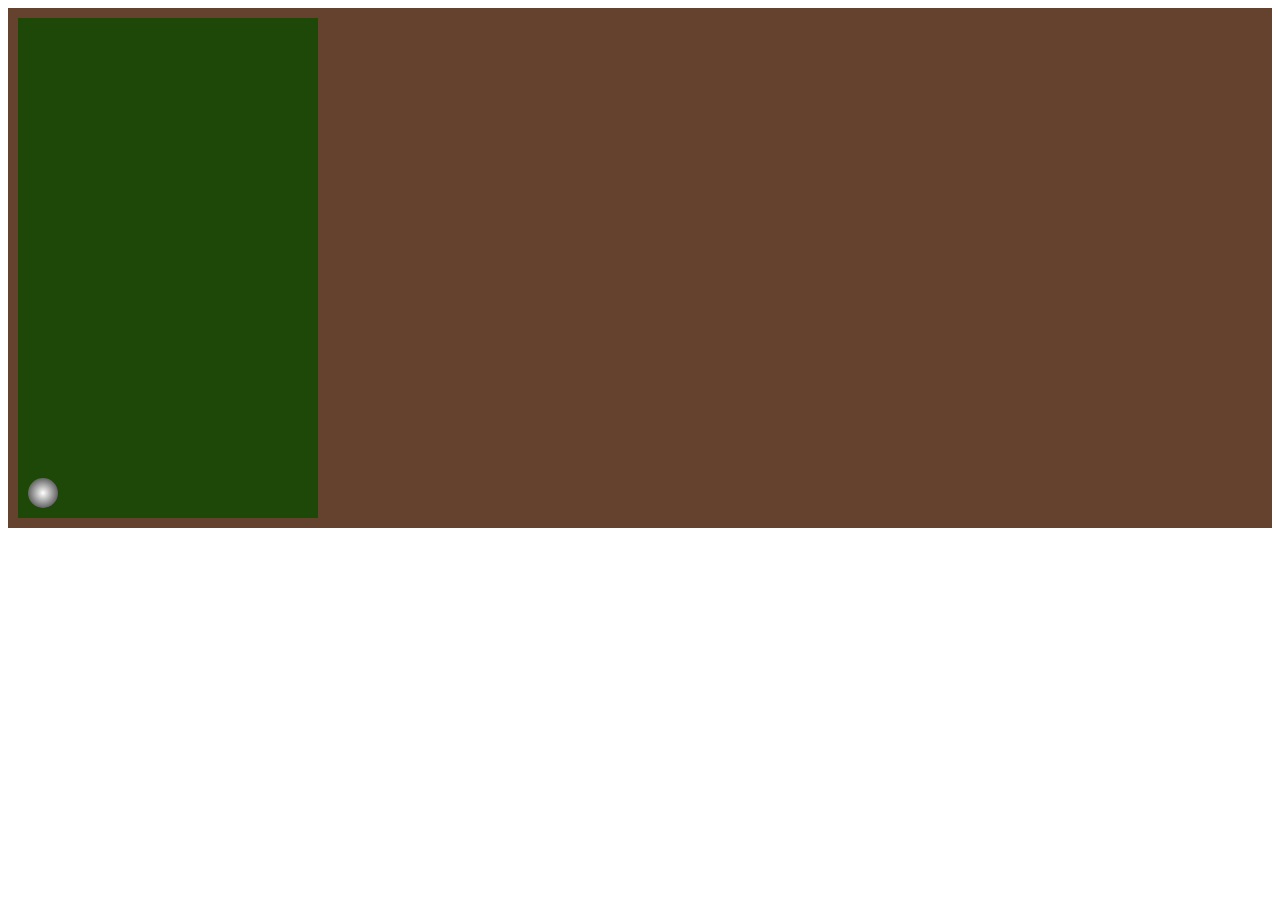
==== Krzysztof_Wcislo_Lab5/Projekt 2 - Ball in a hole/Ball_In_a_Hole.html @ 6db04891 "Add files via upload" ====
<!DOCTYPE html>
<html lang="en">
<head>
    <meta charset="UTF-8">
    <meta name="viewport" content="width=device-width, initial-scale=1.0">
    <meta http-equiv="X-UA-Compatible" content="ie=edge">
    <title>Document</title>
    <link rel="stylesheet" href="BIH.css">
    
</head>
<body>
    <div class="game">
        <div class="level">
            <div class="ball">

            </div>
        </div>
    </div>
    
    <script src="BIH.js"></script>
</body>
</html>
---- Krzysztof_Wcislo_Lab5/Projekt 2 - Ball in a hole/BIH.css ----
.ball {
    border-radius: 100%;
    background: radial-gradient(rgb(255, 255, 255), rgb(34, 34, 34));
    width: 30px;
    height: 30px;
    position: absolute;
    bottom: 10px;
    left: 10px;
}
.level {
    background-color: rgba(18, 73, 1, 0.87);
    width: 300px;
    height: 500px;
    position: relative;
}
.game {
    background-color: rgb(100, 66, 46);
    padding: 10px;
}
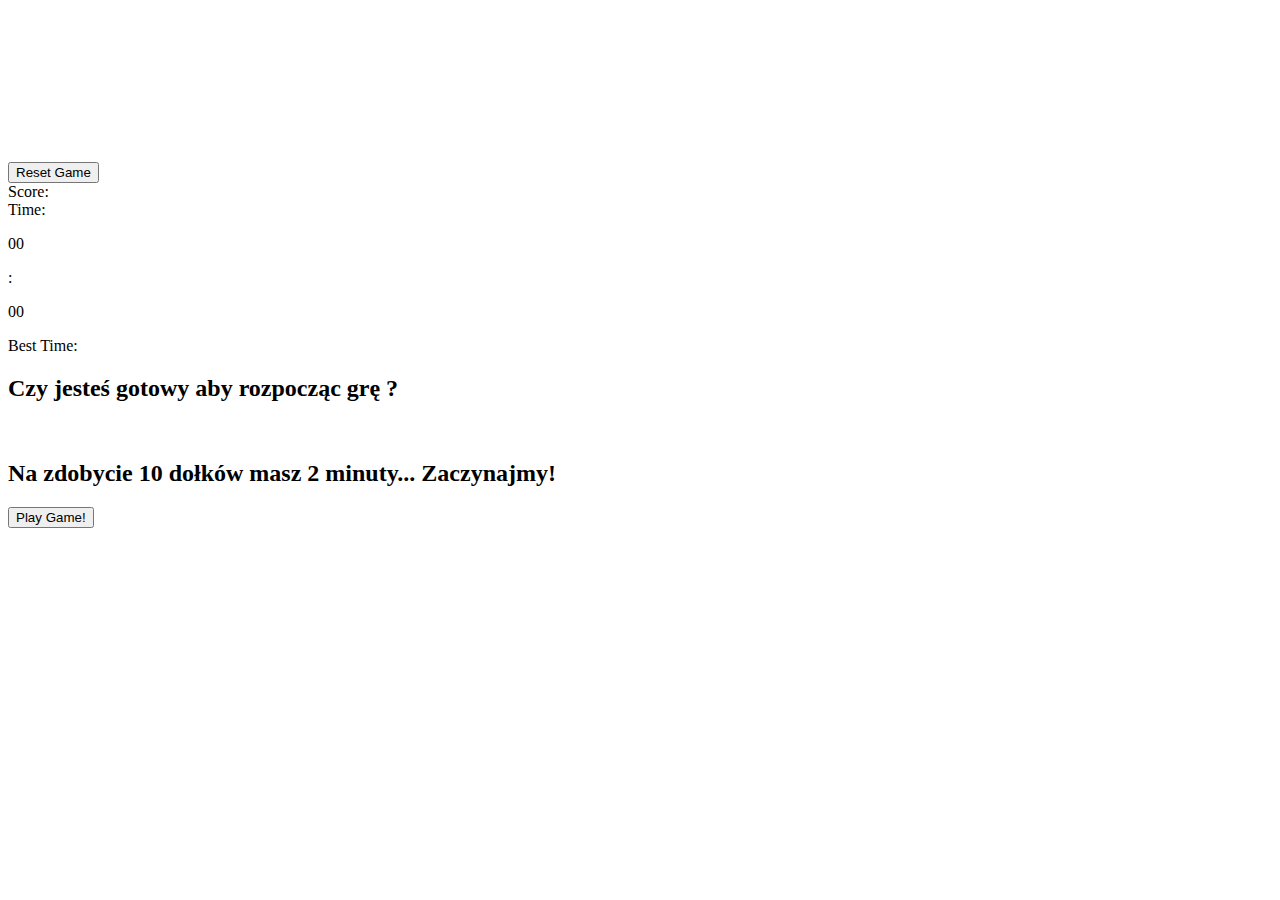
==== commit 303035d7: "best time do poprawek" ====
--- a/Krzysztof_Wcislo_Lab5/Projekt 2 - Ball in a hole/Ball_In_a_Hole.html
+++ b/Krzysztof_Wcislo_Lab5/Projekt 2 - Ball in a hole/Ball_In_a_Hole.html
@@ -9,12 +9,27 @@
     
 </head>
 <body>
-    <div class="game">
-        <div class="level">
-            <div class="ball">
 
-            </div>
+    <div id="app">
+        <canvas id="background-board"></canvas>
+        <canvas id = "board"></canvas>
+    
+        <div id = "footer">
+            <button id = "resetGame" onclick="resetGame()">Reset Game</button>
+            <div id="Point">Score: </div>
+            <div id="timer">Time: <p>00</p>:<p>00</p></div>
+            <div id="bestTime">Best Time: </div>
         </div>
+
+    </div>
+
+    <div id="start">
+        <h2>Czy jesteś gotowy aby rozpocząc grę ?</h2>
+        <br>
+        <h2>Na zdobycie 10 dołków masz 2 minuty... Zaczynajmy!</h2>
+        <button id="StartApp">
+            Play Game!
+        </button>
     </div>
     
     <script src="BIH.js"></script>
